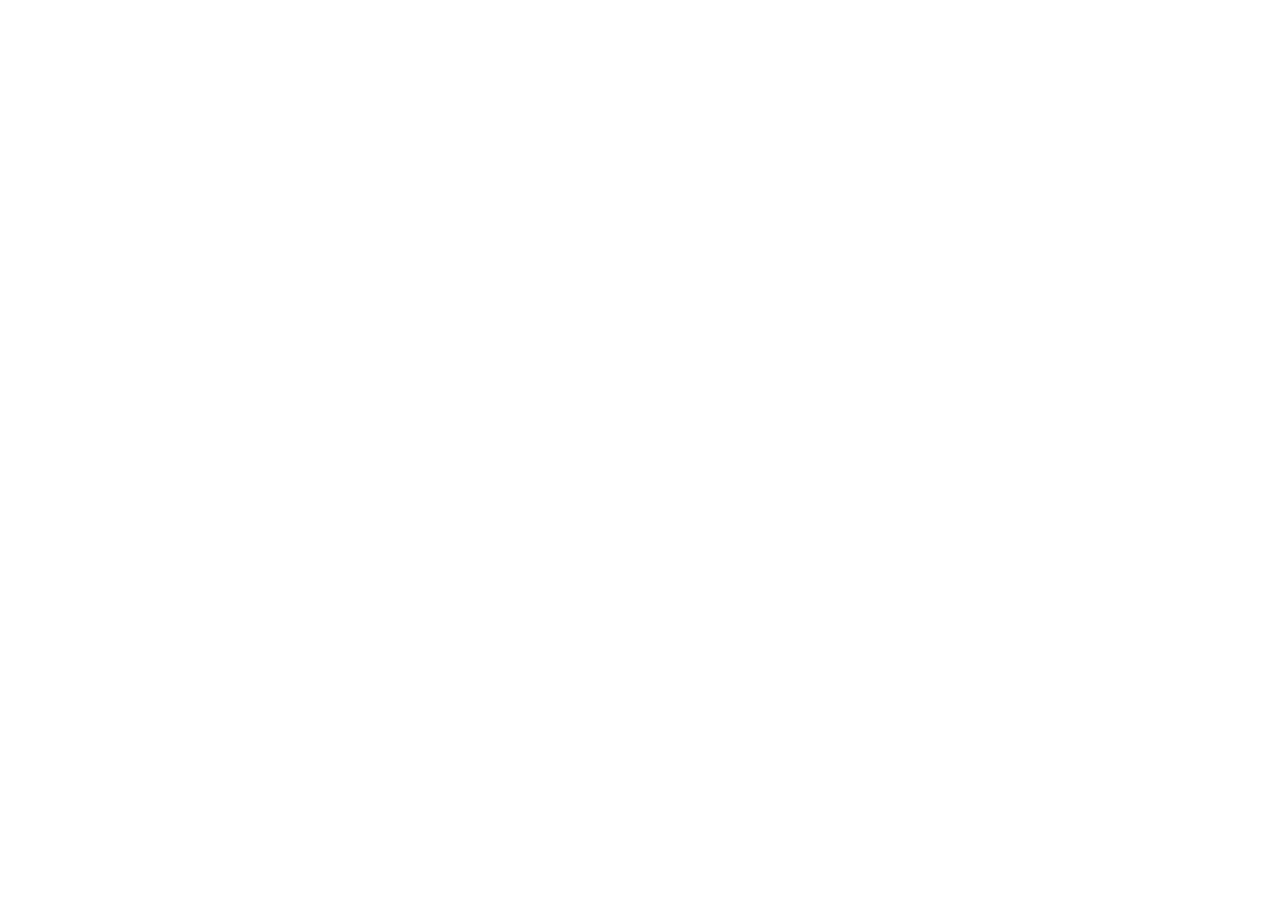
==== api/server/admin/index.html @ 380d9cc6 "feat(brand): DB AI → BKL Prism 리브랜딩 서비스명이 BKL Prism 으로 확정됐다. 로그인·사이드바·헤더·랜딩·푸터·탭 제목· 어드민에 흩어져 있던 "DB" ====
<!doctype html>
<html lang="ko">
<head>
  <meta charset="utf-8" />
  <title>BKL Prism — 어드민</title>
  <meta name="viewport" content="width=1280" />
  <link rel="stylesheet" href="/admin/css/admin.css" />
</head>
<body>
<!-- ── 토큰 인증 게이트 ── -->
<div class="auth-overlay" id="auth-overlay" style="display:none;">
  <div class="auth-card">
    <div class="auth-title">BKL Prism 어드민</div>
    <div class="auth-sub">관리자 토큰을 입력하세요</div>
    <input type="password" id="auth-token-input" class="auth-input" placeholder="BKL_ADMIN_TOKEN" autocomplete="off" />
    <div class="auth-error" id="auth-error"></div>
    <button class="auth-btn" id="auth-submit">확인</button>
  </div>
</div>

<div class="app" id="app" style="display:none;">

  <!-- ── 상단 헤더 ── -->
  <header class="topbar">
    <div class="topbar-brand">BKL Prism <em>어드민</em></div>
    <nav class="topbar-tabs">
      <button class="tab-btn active" data-tab="analytics">통계</button>
      <button class="tab-btn" data-tab="history">질의 이력</button>
      <button class="tab-btn" data-tab="users">사용자</button>
      <button class="tab-btn" data-tab="deleted">삭제된 채팅</button>
      <button class="tab-btn" data-tab="shares">공유 링크</button>
      <button class="tab-btn" data-tab="data">데이터 관리</button>
      <button class="tab-btn" data-tab="sync">일배치 동기화</button>
      <button class="tab-btn" data-tab="notices">공지</button>
      <button class="tab-btn" data-tab="surveys">피드백·설문</button>
      <button class="tab-btn" data-tab="settings">설정</button>
    </nav>
    <div class="topbar-right">
      <span class="updated-text" id="updated-text"></span>
      <button class="btn-refresh" id="btn-refresh">↻ 새로고침</button>
      <button class="btn-refresh" id="btn-logout" title="토큰 재입력">로그아웃</button>
    </div>
  </header>

  <!-- ── 메인 콘텐츠 ── -->
  <main class="main">

    <!-- ════ 통계 탭 ════ -->
    <div class="tab-panel active" id="panel-analytics">
      <div class="page-header">
        <div>
          <div class="page-title">사용 통계</div>
          <div class="page-sub" id="analytics-sub">마지막 업데이트: —</div>
        </div>
        <div class="page-header-actions">
          <!-- 기간 필터 (통계 탭 전용 — js/core.js createRangeFilter 가 렌더링) -->
          <div id="range-analytics"></div>
          <button class="btn-export" id="btn-export-analytics">
            <svg viewBox="0 0 16 16" fill="none" stroke="currentColor" stroke-width="1.8"><path d="M8 2v8M5 7l3 3 3-3M2 12v1a1 1 0 001 1h10a1 1 0 001-1v-1"/></svg>
            엑셀 내보내기
          </button>
        </div>
      </div>

      <!-- AI 통계 요약 (항목 6) -->
      <div class="ai-summary-panel" id="ai-summary-panel">
        <div class="ai-summary-header">
          <span class="ai-summary-title">✨ AI 통계 요약</span>
          <button class="btn-refresh" id="btn-ai-summary">생성</button>
        </div>
        <div class="ai-summary-body" id="ai-summary-body">「생성」을 누르면 선택한 기간의 사용 통계를 AI가 요약합니다.</div>
      </div>

      <div class="cards-row" id="summary-cards">
        <div class="card"><div class="card-label">DAU</div><div class="card-value">—</div><div class="card-sub">오늘 활성 사용자</div></div>
        <div class="card"><div class="card-label">WAU</div><div class="card-value">—</div><div class="card-sub">7일 활성 사용자</div></div>
        <div class="card"><div class="card-label">MAU</div><div class="card-value">—</div><div class="card-sub">30일 활성 사용자</div></div>
        <div class="card"><div class="card-label">기간 질의</div><div class="card-value">—</div><div class="card-sub" id="range-q-sub">—</div></div>
        <div class="card"><div class="card-label">기간 강화</div><div class="card-value">—</div><div class="card-sub" id="range-e-sub">쿼리 강화 실행</div></div>
        <div class="card"><div class="card-label">전체 사용자</div><div class="card-value">—</div><div class="card-sub" id="convo-sub">—</div></div>
      </div>
      <div class="charts-row cols-2">
        <div class="chart-panel"><div class="chart-title">일별 질의 수 / 활성 사용자</div><div class="chart-canvas-wrap"><canvas id="daily-chart"></canvas></div></div>
        <div class="chart-panel"><div class="chart-title">시간대별 분포 (KST)</div><div class="chart-canvas-wrap"><canvas id="hourly-chart"></canvas></div></div>
      </div>
      <div class="charts-row cols-3">
        <div class="chart-panel"><div class="chart-title">모델별 질의 수</div><div class="chart-canvas-wrap"><canvas id="model-chart"></canvas></div></div>
        <div class="chart-panel"><div class="chart-title">질문 유형 분포</div><div class="chart-canvas-wrap"><canvas id="category-chart"></canvas></div></div>
        <div class="chart-panel"><div class="chart-title">그룹별 사용량</div><div class="chart-canvas-wrap"><canvas id="group-chart"></canvas></div></div>
      </div>
      <div class="charts-row cols-2">
        <div class="table-panel" style="margin-bottom:0;">
          <div class="table-header"><span class="table-title">Top 문서</span><span class="table-sub">인용 질의 수 기준</span></div>
          <div class="table-scroll" style="max-height:320px;">
            <table>
              <thead><tr><th>#</th><th>문서</th><th>질의</th><th>인용</th></tr></thead>
              <tbody id="topdocs-tbody"><tr class="empty-row"><td colspan="4">로딩 중...</td></tr></tbody>
            </table>
          </div>
        </div>
        <div class="table-panel" style="margin-bottom:0;">
          <div class="table-header"><span class="table-title">Top 케이스</span><span class="table-sub">인용 질의 수 기준</span></div>
          <div class="table-scroll" style="max-height:320px;">
            <table>
              <thead><tr><th>#</th><th>케이스</th><th>질의</th><th>문서 수</th></tr></thead>
              <tbody id="topcases-tbody"><tr class="empty-row"><td colspan="4">로딩 중...</td></tr></tbody>
            </table>
          </div>
        </div>
      </div>
      <div class="table-panel" style="margin-top:14px;">
        <div class="table-header"><span class="table-title">상위 사용자</span><span class="table-sub">클릭하면 모델별 분해</span></div>
        <div class="table-scroll" style="max-height:380px;">
          <table>
            <thead><tr><th>사용자</th><th>그룹</th><th>부서</th><th>질의</th><th>강화</th><th>활동일</th><th>모델별 분해</th></tr></thead>
            <tbody id="topusers-tbody"><tr class="empty-row"><td colspan="7">로딩 중...</td></tr></tbody>
          </table>
        </div>
      </div>
      <div class="table-panel">
        <div class="table-header">
          <span class="table-title">최근 질의</span>
          <span class="table-sub">최근 50건 (강화 턴 별도 표기)</span>
        </div>
        <div class="table-scroll">
          <table>
            <thead><tr><th>시간 (KST)</th><th>사용자</th><th>그룹</th><th>구분</th><th>질의 내용</th></tr></thead>
            <tbody id="recent-tbody"><tr class="empty-row"><td colspan="5">로딩 중...</td></tr></tbody>
          </table>
        </div>
      </div>
    </div>

    <!-- ════ 질의 이력 탭 (Harvey History 유사 — 전체 사용자 통합 조회) ════ -->
    <div class="tab-panel" id="panel-history">
      <div class="page-header">
        <div>
          <div class="page-title">질의 이력</div>
          <div class="page-sub" id="history-sub">전체 사용자의 질의를 통합 조회합니다 (삭제된 채팅은 120자 미리보기로 표시)</div>
        </div>
        <div class="page-header-actions">
          <button class="btn-export" id="btn-export-history">
            <svg viewBox="0 0 16 16" fill="none" stroke="currentColor" stroke-width="1.8"><path d="M8 2v8M5 7l3 3 3-3M2 12v1a1 1 0 001 1h10a1 1 0 001-1v-1"/></svg>
            엑셀 내보내기
          </button>
        </div>
      </div>

      <div class="users-toolbar" style="flex-wrap:wrap;">
        <!-- 기간 필터 (질의 이력 탭 전용) -->
        <div id="range-history"></div>
        <label class="toolbar-label">사용자</label>
        <select id="history-user-filter" class="toolbar-select" style="max-width:220px;"><option value="">전체</option></select>
        <label class="toolbar-label">유형</label>
        <select id="history-kind-filter" class="toolbar-select" style="width:110px;">
          <option value="">전체</option>
          <option value="query">질의</option>
          <option value="query_enhance">강화</option>
        </select>
        <label class="toolbar-label">모델</label>
        <select id="history-model-filter" class="toolbar-select" style="max-width:180px;"><option value="">전체</option></select>
        <div class="search-wrap">
          <svg viewBox="0 0 16 16" fill="none" stroke="currentColor" stroke-width="1.8"><circle cx="6.5" cy="6.5" r="4"/><path d="M10 10l3 3"/></svg>
          <input type="text" class="search-input" id="history-search" placeholder="질의 내용 검색" style="width:200px;" />
        </div>
        <button class="btn-refresh" id="btn-history-reset" style="margin-left:auto;">초기화</button>
      </div>

      <div class="table-panel">
        <div class="table-header">
          <span class="table-title">질의 목록</span>
          <span class="table-sub" id="history-count"></span>
        </div>
        <div class="table-scroll" style="max-height:560px;">
          <table>
            <thead><tr><th style="white-space:nowrap;">시각 (KST)</th><th>사용자</th><th>그룹</th><th>부서</th><th>유형</th><th>모델</th><th>질의 내용</th></tr></thead>
            <tbody id="history-tbody"><tr class="empty-row"><td colspan="7">로딩 중...</td></tr></tbody>
          </table>
        </div>
        <div class="history-pager">
          <button class="btn-refresh" id="history-prev" disabled>← 이전</button>
          <span id="history-page-info">—</span>
          <button class="btn-refresh" id="history-next" disabled>다음 →</button>
        </div>
      </div>
    </div>

    <!-- ════ 사용자 탭 ════ -->
    <div class="tab-panel" id="panel-users">
      <div class="users-toolbar">
        <label class="toolbar-label">그룹</label>
        <select id="group-filter" class="toolbar-select"><option value="all">전체</option></select>
        <button class="btn-refresh" id="btn-group-insights">그룹 인사이트</button>
        <!-- 기간 필터 (사용자 탭 전용) -->
        <div id="range-users"></div>
        <div id="user-search-wrap" class="search-wrap" style="margin-left:auto;">
          <svg viewBox="0 0 16 16" fill="none" stroke="currentColor" stroke-width="1.8"><circle cx="6.5" cy="6.5" r="4"/><path d="M10 10l3 3"/></svg>
          <input type="text" class="search-input" id="user-search" placeholder="이름 / 이메일 검색" style="width:220px;" />
        </div>
      </div>
      <div class="group-insights-panel" id="group-insights-panel" style="display:none;">
        <div class="table-header"><span class="table-title">그룹 인사이트</span><span class="table-sub" id="group-insights-sub"></span>
          <button class="btn-refresh" style="margin-left:auto;" id="btn-close-insights">닫기</button>
        </div>
        <div class="group-insights-body">
          <div class="chart-panel"><div class="chart-title">시간대 패턴</div><div class="chart-canvas-wrap" style="height:180px;"><canvas id="gi-hourly-chart"></canvas></div></div>
          <div class="chart-panel"><div class="chart-title">질문 유형</div><div class="chart-canvas-wrap" style="height:180px;"><canvas id="gi-category-chart"></canvas></div></div>
          <div class="chart-panel">
            <div class="chart-title">주요 키워드</div>
            <div id="gi-keywords" class="gi-keywords"></div>
          </div>
        </div>
      </div>
      <div class="users-layout">
        <div class="users-list-panel">
          <div class="users-list-header" style="flex-wrap:nowrap; overflow:hidden;">
            <span class="table-title" style="white-space:nowrap; flex-shrink:0;">사용자 목록</span>
            <span class="table-sub" id="users-count" style="white-space:nowrap; flex-shrink:0;"></span>
            <button class="btn-export" id="btn-export-users" style="margin-left:auto; flex-shrink:0;">
              <svg viewBox="0 0 16 16" fill="none" stroke="currentColor" stroke-width="1.8"><path d="M8 2v8M5 7l3 3 3-3M2 12v1a1 1 0 001 1h10a1 1 0 001-1v-1"/></svg>
              엑셀
            </button>
          </div>
          <div class="users-list-scroll">
            <table id="users-table">
              <thead>
                <tr>
                  <th class="sortable" data-col="name" data-dir="asc">사용자 <span class="sort-icon">↕</span></th>
                  <th class="sortable" data-col="active_days" data-dir="desc">활동일 <span class="sort-icon">↓</span></th>
                  <th class="sortable" data-col="queries" data-dir="desc">질의 <span class="sort-icon">↕</span></th>
                </tr>
              </thead>
              <tbody id="users-tbody"><tr class="empty-row"><td colspan="3">로딩 중...</td></tr></tbody>
            </table>
          </div>
        </div>
        <div class="session-panel" id="session-panel">
          <div id="session-empty" class="session-empty">
            <svg viewBox="0 0 24 24" fill="none" stroke="currentColor" stroke-width="1.5">
              <path d="M8 10h8M8 14h4M4 4h16a2 2 0 012 2v10a2 2 0 01-2 2H6l-4 4V6a2 2 0 012-2z"/>
            </svg>
            <span>사용자를 클릭하면 대화 내역을 확인할 수 있습니다</span>
          </div>
          <div id="session-content" style="display:none;">
            <div class="session-panel-header">
              <div class="session-user-info">
                <div class="session-user-name" id="session-user-name">—</div>
                <div class="session-user-meta" id="session-user-meta">—</div>
                <div class="session-user-models" id="session-user-models"></div>
              </div>
              <button class="btn-export" id="btn-export-sessions">
                <svg viewBox="0 0 16 16" fill="none" stroke="currentColor" stroke-width="1.8"><path d="M8 2v8M5 7l3 3 3-3M2 12v1a1 1 0 001 1h10a1 1 0 001-1v-1"/></svg>
                엑셀
              </button>
            </div>
            <div class="session-list-scroll" id="session-list"></div>
          </div>
        </div>
      </div>
    </div>

    <!-- ════ 삭제된 채팅 탭 ════ -->
    <div class="tab-panel" id="panel-deleted">
      <div class="page-header">
        <div>
          <div class="page-title">삭제된 채팅 관리</div>
          <div class="page-sub" id="deleted-sub">사용자가 삭제한 채팅 (보존기간 경과 시 자동 최종 삭제)</div>
        </div>
      </div>
      <div class="table-panel">
        <div class="table-scroll">
          <table>
            <thead><tr><th>삭제 일시</th><th>사용자</th><th>제목</th><th>메시지</th><th>자동 삭제 예정</th><th>작업</th></tr></thead>
            <tbody id="deleted-tbody"><tr class="empty-row"><td colspan="6">로딩 중...</td></tr></tbody>
          </table>
        </div>
      </div>
    </div>

    <!-- ════ 공유 링크 탭 ════ -->
    <div class="tab-panel" id="panel-shares">
      <div class="page-header">
        <div>
          <div class="page-title">공유 링크 관리</div>
          <div class="page-sub">전체 공유 링크 (만료·조회수·접속 로그)</div>
        </div>
      </div>
      <div class="table-panel">
        <div class="table-scroll">
          <table>
            <thead><tr><th>생성</th><th>공유자</th><th>제목</th><th>상태</th><th>만료</th><th>조회수</th><th>작업</th></tr></thead>
            <tbody id="shares-tbody"><tr class="empty-row"><td colspan="7">로딩 중...</td></tr></tbody>
          </table>
        </div>
      </div>
      <div class="table-panel" id="share-views-panel" style="display:none;">
        <div class="table-header"><span class="table-title">접속 로그</span><span class="table-sub" id="share-views-sub"></span></div>
        <div class="table-scroll" style="max-height:300px;">
          <table>
            <thead><tr><th>시간 (KST)</th><th>조회자</th><th>IP</th><th>User-Agent</th></tr></thead>
            <tbody id="share-views-tbody"></tbody>
          </table>
        </div>
      </div>
    </div>

    <!-- ════ 데이터 관리 탭 ════ -->
    <div class="tab-panel" id="panel-data">
      <div class="page-header">
        <div>
          <div class="page-title">데이터 관리 — 매터/문서 삭제</div>
          <div class="page-sub">검색 결과에서 삭제 대상을 선택하면 영향 범위를 확인한 뒤 모든 저장소(Qdrant · OpenSearch · PostgreSQL)에서 일괄 삭제합니다. <b>삭제는 되돌릴 수 없습니다.</b></div>
        </div>
      </div>
      <div class="form-panel" style="margin-bottom:14px;">
        <div class="form-row" style="align-items:center;">
          <label>대상 유형</label>
          <select id="dd-search-type" class="toolbar-select" style="width:120px;">
            <option value="matter">매터</option>
            <option value="doc">문서</option>
          </select>
          <input type="text" id="dd-search-input" placeholder="matter_uid / 사건명 / 의뢰인 / doc_id / 파일명" style="flex:1;" />
          <button class="btn-export" id="dd-search-btn">검색</button>
        </div>
      </div>
      <div class="table-panel">
        <div class="table-header"><span class="table-title">검색 결과</span><span class="table-sub" id="dd-results-sub"></span></div>
        <div class="table-scroll" style="max-height:360px;">
          <table>
            <thead id="dd-results-thead"><tr><th>matter_uid</th><th>사건명</th><th>의뢰인</th><th>문서 수</th><th>기간</th><th>작업</th></tr></thead>
            <tbody id="dd-results-tbody"><tr class="empty-row"><td colspan="6">검색어를 입력하세요</td></tr></tbody>
          </table>
        </div>
      </div>
      <div class="table-panel" id="dd-files-panel" style="display:none;">
        <div class="table-header">
          <span class="table-title">매터 파일 목록</span>
          <span class="table-sub" id="dd-files-sub"></span>
          <button class="btn-refresh" style="margin-left:auto;" id="dd-files-close">닫기</button>
        </div>
        <div class="table-scroll" style="max-height:400px;">
          <table>
            <thead><tr><th>doc_id</th><th>파일명</th><th>유형</th><th>청크</th><th>작업</th></tr></thead>
            <tbody id="dd-files-tbody"></tbody>
          </table>
        </div>
      </div>
      <div class="table-panel">
        <div class="table-header">
          <span class="table-title">삭제 이력 (감사 로그)</span>
          <button class="btn-refresh" style="margin-left:auto;" id="dd-audit-refresh">↻</button>
        </div>
        <div class="table-scroll" style="max-height:320px;">
          <table>
            <thead><tr><th>실행 시각 (KST)</th><th>작업</th><th>대상</th><th>이름</th><th>삭제 건수</th><th>사유</th><th>요청자</th><th>상태</th></tr></thead>
            <tbody id="dd-audit-tbody"><tr class="empty-row"><td colspan="8">로딩 중...</td></tr></tbody>
          </table>
        </div>
      </div>
    </div>

    <!-- ════ 일배치 동기화 탭 ════ -->
    <div class="tab-panel" id="panel-sync">
      <div class="page-header">
        <div>
          <div class="page-title">일배치 동기화</div>
          <div class="page-sub">BIMS/iManage 변경사항(신규 종결사건 · 메타데이터 · 파일)을 검색 인덱스(Qdrant · OpenSearch · PostgreSQL)에 반영합니다</div>
        </div>
      </div>

      <div class="form-panel">
        <div class="form-row"><label>기준일</label><input type="date" id="sync-date" style="max-width:180px;" /></div>
        <div class="form-row"><label>처리 유형</label>
          <span style="display:flex; gap:16px; align-items:center;">
            <label style="display:flex; gap:5px; align-items:center; font-weight:400;"><input type="checkbox" id="sync-type-new" checked /> 신규 종결사건</label>
            <label style="display:flex; gap:5px; align-items:center; font-weight:400;"><input type="checkbox" id="sync-type-meta" checked /> 메타데이터 변경</label>
            <label style="display:flex; gap:5px; align-items:center; font-weight:400;"><input type="checkbox" id="sync-type-files" checked /> 파일 변경</label>
          </span>
        </div>
        <div class="form-actions">
          <button class="btn-refresh" id="btn-sync-preview">변경사항 미리보기</button>
          <button class="btn-export" id="btn-sync-run">동기화 실행</button>
        </div>
        <div id="sync-msg" style="font-size:13px; color:#6b7280; margin-top:8px;"></div>
      </div>

      <div class="table-panel" id="sync-preview-panel" style="display:none;">
        <div class="table-header">
          <span class="table-title">변경사항 미리보기</span>
          <span class="table-sub" id="sync-preview-sub"></span>
          <button class="btn-refresh" style="margin-left:auto;" id="sync-preview-close">닫기</button>
        </div>
        <div class="table-scroll" style="max-height:360px;">
          <table>
            <thead><tr><th>유형</th><th>매터</th><th>내용</th></tr></thead>
            <tbody id="sync-preview-tbody"></tbody>
          </table>
        </div>
      </div>

      <div class="table-panel" id="sync-progress-panel" style="display:none;">
        <div class="table-header">
          <span class="table-title">동기화 진행</span>
          <span class="table-sub" id="sync-progress-sub"></span>
        </div>
        <div style="padding:14px 16px;">
          <table style="width:100%;">
            <thead><tr><th style="text-align:left;">Phase</th><th>진행</th><th>실패</th><th>현재</th></tr></thead>
            <tbody id="sync-progress-tbody"></tbody>
          </table>
          <div id="sync-progress-errors" style="margin-top:10px; font-size:12px; color:#b91c1c;"></div>
        </div>
      </div>

      <div class="table-panel">
        <div class="table-header">
          <span class="table-title">최근 실행 이력</span>
          <button class="btn-refresh" style="margin-left:auto;" id="sync-history-refresh">↻</button>
        </div>
        <div class="table-scroll" style="max-height:420px;">
          <table>
            <thead><tr><th>일시 (KST)</th><th>기준일</th><th>상태</th><th>신규</th><th>메타</th><th>파일</th><th>성공</th><th>오류</th><th>소요</th><th>검증</th></tr></thead>
            <tbody id="sync-history-tbody"><tr class="empty-row"><td colspan="10">로딩 중...</td></tr></tbody>
          </table>
        </div>
        <div style="padding:6px 16px 10px; font-size:12px; color:#6b7280;">행을 클릭하면 항목별 처리 로그와 스토리지 검증 결과를 볼 수 있습니다</div>
      </div>

      <div class="table-panel" id="sync-detail-panel" style="display:none;">
        <div class="table-header">
          <span class="table-title">실행 상세</span>
          <span class="table-sub" id="sync-detail-sub"></span>
          <button class="btn-export" style="margin-left:auto;" id="btn-sync-verify">검증 실행</button>
          <button class="btn-refresh" id="sync-detail-close">닫기</button>
        </div>
        <div id="sync-verify-report" style="padding:10px 16px 0; font-size:13px; color:#374151;"></div>
        <div class="table-scroll" style="max-height:420px;">
          <table>
            <thead><tr><th>#</th><th>유형</th><th>매터</th><th>문서</th><th>상태</th><th>내용</th></tr></thead>
            <tbody id="sync-detail-tbody"></tbody>
          </table>
        </div>
      </div>
    </div>

    <!-- ════ 공지 탭 ════ -->
    <div class="tab-panel" id="panel-notices">
      <div class="page-header">
        <div>
          <div class="page-title">공지 / AI 정책 팝업</div>
          <div class="page-sub">사용자 접속 시 팝업으로 노출됩니다 (마크다운 지원)</div>
        </div>
        <button class="btn-export" id="btn-new-notice">+ 새 공지</button>
      </div>
      <div class="form-panel" id="notice-form" style="display:none;">
        <div class="form-row"><label>제목</label><input type="text" id="notice-title" /></div>
        <div class="form-row"><label>유형</label>
          <select id="notice-type"><option value="popup">팝업 공지</option><option value="banner">상단 배너</option></select>
        </div>
        <div class="form-row"><label>내용</label><textarea id="notice-message" rows="6" placeholder="마크다운 지원"></textarea></div>
        <div class="form-row"><label>노출 시작</label><input type="datetime-local" id="notice-from" /></div>
        <div class="form-row"><label>노출 종료</label><input type="datetime-local" id="notice-to" /></div>
        <div class="form-row"><label>매번 노출</label><input type="checkbox" id="notice-persistable" /><span class="form-hint">체크 시 확인해도 접속마다 다시 노출</span></div>
        <div class="form-actions">
          <button class="btn-refresh" id="btn-notice-cancel">취소</button>
          <button class="btn-export" id="btn-notice-save">저장</button>
        </div>
      </div>
      <div class="table-panel">
        <div class="table-scroll">
          <table>
            <thead><tr><th>유형</th><th>제목</th><th>내용</th><th>노출 기간</th><th>매번</th><th>작업</th></tr></thead>
            <tbody id="notices-tbody"><tr class="empty-row"><td colspan="6">로딩 중...</td></tr></tbody>
          </table>
        </div>
      </div>
    </div>

    <!-- ════ 피드백·설문 탭 ════ -->
    <div class="tab-panel" id="panel-surveys">
      <div class="page-header">
        <div>
          <div class="page-title">피드백 · 설문</div>
          <div class="page-sub">메시지 피드백(👍/👎) 집계와 설문 관리</div>
        </div>
        <div class="page-header-actions">
          <!-- 기간 필터 (피드백·설문 탭 전용) -->
          <div id="range-surveys"></div>
          <button class="btn-export" id="btn-new-survey">+ 새 설문</button>
        </div>
      </div>
      <div class="charts-row cols-2">
        <div class="chart-panel"><div class="chart-title">모델별 피드백</div><div class="chart-canvas-wrap" style="height:200px;"><canvas id="feedback-chart"></canvas></div></div>
        <div class="table-panel" style="margin-bottom:0;">
          <div class="table-header"><span class="table-title">피드백 코멘트</span></div>
          <div class="table-scroll" style="max-height:240px;">
            <table>
              <thead><tr><th>시간</th><th>사용자</th><th>평가</th><th>코멘트</th></tr></thead>
              <tbody id="feedback-tbody"><tr class="empty-row"><td colspan="4">로딩 중...</td></tr></tbody>
            </table>
          </div>
        </div>
      </div>
      <div class="form-panel" id="survey-form" style="display:none;">
        <div class="form-row"><label>제목</label><input type="text" id="survey-title" /></div>
        <div class="form-row"><label>설명</label><input type="text" id="survey-description" /></div>
        <div class="form-row"><label>노출 시작</label><input type="datetime-local" id="survey-from" /></div>
        <div class="form-row"><label>노출 종료</label><input type="datetime-local" id="survey-to" /></div>
        <div class="form-row" style="align-items:flex-start;"><label>문항</label>
          <div style="flex:1;">
            <div id="survey-questions"></div>
            <button class="btn-refresh" id="btn-add-question" style="margin-top:6px;">+ 문항 추가</button>
          </div>
        </div>
        <div class="form-actions">
          <button class="btn-refresh" id="btn-survey-cancel">취소</button>
          <button class="btn-export" id="btn-survey-save">저장</button>
        </div>
      </div>
      <div class="table-panel" style="margin-top:14px;">
        <div class="table-header"><span class="table-title">설문 목록</span></div>
        <div class="table-scroll">
          <table>
            <thead><tr><th>제목</th><th>노출 기간</th><th>상태</th><th>응답 수</th><th>작업</th></tr></thead>
            <tbody id="surveys-tbody"><tr class="empty-row"><td colspan="5">로딩 중...</td></tr></tbody>
          </table>
        </div>
      </div>
      <div class="table-panel" id="survey-results-panel" style="display:none;">
        <div class="table-header"><span class="table-title">설문 결과</span><span class="table-sub" id="survey-results-sub"></span></div>
        <div id="survey-results-body" style="padding:16px 18px;"></div>
      </div>
    </div>

    <!-- ════ 설정 탭 ════ -->
    <div class="tab-panel" id="panel-settings">
      <div class="page-header">
        <div>
          <div class="page-title">설정 — 모델 관리</div>
          <div class="page-sub">사용 가능 모델 목록과 기본 모델을 지정합니다. 비워두면 librechat.yaml 값이 사용됩니다.</div>
        </div>
      </div>
      <div class="form-panel">
        <div class="form-row"><label>엔드포인트</label><input type="text" id="settings-endpoint" value="BKL DB AI" /></div>
        <div class="form-row" style="align-items:flex-start;"><label>모델 목록</label>
          <div style="flex:1;">
            <div id="settings-models"></div>
            <button class="btn-refresh" id="btn-add-model" style="margin-top:6px;">+ 모델 추가</button>
          </div>
        </div>
        <div class="form-row"><label>기본 모델</label><select id="settings-default-model"></select></div>
        <div class="form-actions">
          <button class="btn-refresh" id="btn-settings-reset">yaml 값으로 초기화</button>
          <button class="btn-export" id="btn-settings-save">저장</button>
        </div>
        <div class="form-hint" id="settings-status" style="margin-top:8px;"></div>
      </div>
    </div>

  </main>
</div>

<!-- ── 데이터 삭제 확인 다이얼로그 ── -->
<div class="auth-overlay" id="dd-overlay" style="display:none;">
  <div class="auth-card" style="width:520px; max-width:92vw; text-align:left;">
    <div class="auth-title" style="color:#dc2626;">⚠️ <span id="dd-dialog-title">삭제 확인</span></div>
    <div id="dd-dialog-meta" style="margin:10px 0; font-size:13px; line-height:1.7;"></div>
    <div style="font-weight:600; font-size:13px; margin-bottom:6px;">영향 범위</div>
    <div class="table-scroll" style="max-height:200px; border:1px solid #e5e7eb; border-radius:8px;">
      <table style="width:100%;">
        <tbody id="dd-dialog-affected"></tbody>
      </table>
    </div>
    <div class="form-row" style="margin-top:12px;"><label style="width:90px;">삭제 사유</label><input type="text" id="dd-reason" style="flex:1;" placeholder="예: 고객 요청 - 기밀 유지" /></div>
    <div class="form-row"><label style="width:90px;">요청자</label><input type="text" id="dd-requested-by" style="flex:1;" placeholder="예: hong@bkl.co.kr" /></div>
    <div class="form-row"><label style="width:90px;">ID 재입력</label><input type="text" id="dd-confirm-id" style="flex:1;" autocomplete="off" /></div>
    <div class="form-hint" id="dd-confirm-hint" style="margin:4px 0 10px;">삭제하려면 위 칸에 대상 ID를 똑같이 입력하세요. 이 작업은 되돌릴 수 없습니다.</div>
    <div class="auth-error" id="dd-dialog-error"></div>
    <div style="display:flex; gap:8px; justify-content:flex-end; margin-top:12px;">
      <button class="btn-refresh" id="dd-cancel-btn">취소</button>
      <button class="btn-refresh btn-danger" id="dd-execute-btn" disabled>삭제 실행</button>
    </div>
  </div>
</div>

<script src="https://cdn.jsdelivr.net/npm/xlsx@0.18.5/dist/xlsx.full.min.js"></script>
<script src="https://cdn.jsdelivr.net/npm/chart.js@4.4.4/dist/chart.umd.min.js"></script>
<script src="/admin/js/core.js"></script>
<script src="/admin/js/analytics.js"></script>
<script src="/admin/js/history.js"></script>
<script src="/admin/js/users.js"></script>
<script src="/admin/js/deleted.js"></script>
<script src="/admin/js/shares.js"></script>
<script src="/admin/js/data-management.js"></script>
<script src="/admin/js/sync.js"></script>
<script src="/admin/js/notices.js"></script>
<script src="/admin/js/surveys.js"></script>
<script src="/admin/js/settings.js"></script>
<script>window.BklAdmin.boot();</script>
</body>
</html>
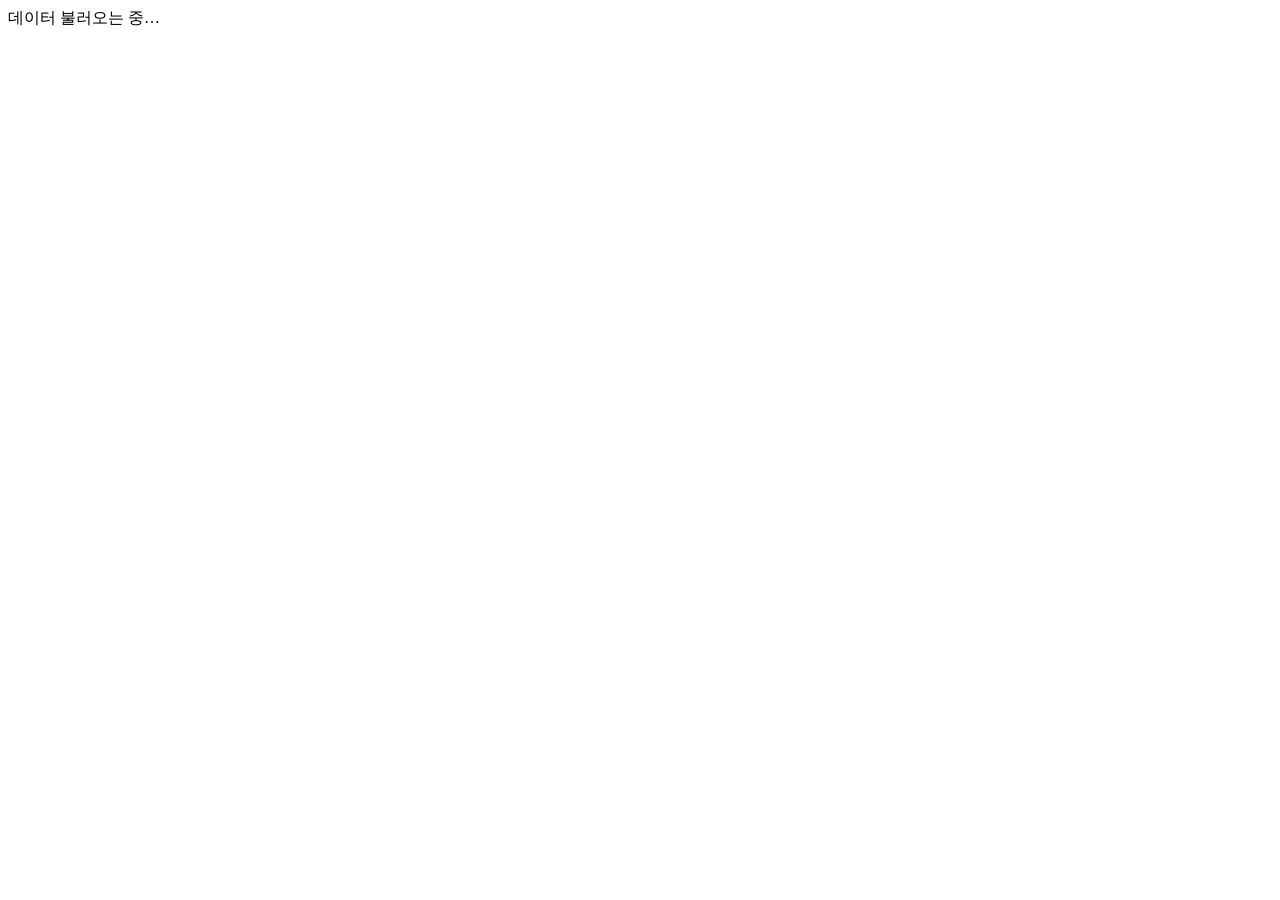
==== commit 7169a986: "feat(admin): 전역 로딩 오버레이 — 데이터 요청 중 회색 배경 + 스피너 탭에 상관없이 getJSON/sendJSON 이 진행 중이면 화면을 흐리게 덮고 스피너를 띄운다" ====
--- a/api/server/admin/index.html
+++ b/api/server/admin/index.html
@@ -25,6 +25,7 @@
     <div class="topbar-brand">BKL Prism <em>어드민</em></div>
     <nav class="topbar-tabs">
       <button class="tab-btn active" data-tab="analytics">통계</button>
+      <button class="tab-btn" data-tab="llm">모델·과금</button>
       <button class="tab-btn" data-tab="history">질의 이력</button>
       <button class="tab-btn" data-tab="users">사용자</button>
       <button class="tab-btn" data-tab="deleted">삭제된 채팅</button>
@@ -126,6 +127,131 @@
           <table>
             <thead><tr><th>시간 (KST)</th><th>사용자</th><th>그룹</th><th>구분</th><th>질의 내용</th></tr></thead>
             <tbody id="recent-tbody"><tr class="empty-row"><td colspan="5">로딩 중...</td></tr></tbody>
+          </table>
+        </div>
+      </div>
+    </div>
+
+
+    <!-- ════ 모델·과금 탭 (llm_usage 토큰 적재 집계 + llm_prices 단가) ════ -->
+    <div class="tab-panel" id="panel-llm">
+      <div class="page-header">
+        <div>
+          <div class="page-title">모델·과금</div>
+          <div class="page-sub" id="llm-sub">LLM 호출 토큰·추정 비용 (KST 일 기준)</div>
+        </div>
+        <div class="page-header-actions">
+          <select id="llm-channel" class="select-inline" title="채널">
+            <option value="">전체 채널</option>
+            <option value="answer">answer · 답변 생성</option>
+            <option value="retrieval">retrieval · 검색/쿼리 분석</option>
+            <option value="indexing">indexing · 색인 메타 추출</option>
+            <option value="summarizer">summarizer · 문서/사건 요약</option>
+            <option value="system_task">system_task · 제목 등</option>
+          </select>
+          <select id="llm-model" class="select-inline" title="모델"><option value="">전체 모델</option></select>
+          <div id="range-llm"></div>
+          <button class="btn-export" id="btn-export-llm">
+            <svg viewBox="0 0 16 16" fill="none" stroke="currentColor" stroke-width="1.8"><path d="M8 2v8M5 7l3 3 3-3M2 12v1a1 1 0 001 1h10a1 1 0 001-1v-1"/></svg>
+            엑셀 내보내기
+          </button>
+        </div>
+      </div>
+
+      <div class="notice-bar" id="llm-unpriced-notice" style="display:none;"></div>
+
+      <div class="cards-row" id="llm-cards">
+        <div class="card"><div class="card-label">추정 비용</div><div class="card-value" id="llm-c-cost">—</div><div class="card-sub" id="llm-c-cost-sub">—</div></div>
+        <div class="card"><div class="card-label">호출 수</div><div class="card-value" id="llm-c-calls">—</div><div class="card-sub" id="llm-c-calls-sub">—</div></div>
+        <div class="card"><div class="card-label">입력 토큰</div><div class="card-value" id="llm-c-in">—</div><div class="card-sub" id="llm-c-in-sub">—</div></div>
+        <div class="card"><div class="card-label">출력 토큰</div><div class="card-value" id="llm-c-out">—</div><div class="card-sub" id="llm-c-out-sub">—</div></div>
+        <div class="card"><div class="card-label">실패율</div><div class="card-value" id="llm-c-err">—</div><div class="card-sub" id="llm-c-err-sub">—</div></div>
+        <div class="card"><div class="card-label">지연 (p95)</div><div class="card-value" id="llm-c-lat">—</div><div class="card-sub" id="llm-c-lat-sub">—</div></div>
+      </div>
+
+      <div class="charts-row cols-2">
+        <div class="chart-panel"><div class="chart-title">일별 추정 비용 (USD) · 모델별</div><div class="chart-canvas-wrap"><canvas id="llm-daily-cost-chart"></canvas></div></div>
+        <div class="chart-panel"><div class="chart-title">일별 토큰 · 입력/출력</div><div class="chart-canvas-wrap"><canvas id="llm-daily-tokens-chart"></canvas></div></div>
+      </div>
+      <div class="charts-row cols-2">
+        <div class="chart-panel"><div class="chart-title">채널별 비용 비중</div><div class="chart-canvas-wrap"><canvas id="llm-channel-chart"></canvas></div></div>
+        <div class="chart-panel"><div class="chart-title">용도별 호출 수</div><div class="chart-canvas-wrap"><canvas id="llm-purpose-chart"></canvas></div></div>
+      </div>
+
+      <div class="table-panel">
+        <div class="table-header"><span class="table-title">모델별</span><span class="table-sub">비용 내림차순 · 단가 없는 모델은 비용 0 으로 집계</span></div>
+        <div class="table-scroll" style="max-height:360px;">
+          <table>
+            <thead><tr><th>모델</th><th>제공자</th><th>호출</th><th>입력</th><th>캐시</th><th>출력</th><th>thinking</th><th>실패율</th><th>p95 지연</th><th>추정 비용</th><th>단가</th></tr></thead>
+            <tbody id="llm-models-tbody"><tr class="empty-row"><td colspan="11">로딩 중...</td></tr></tbody>
+          </table>
+        </div>
+      </div>
+
+      <div class="table-panel">
+        <div class="table-header"><span class="table-title">사용자별 상위</span><span class="table-sub">lc_user_id 귀속 · 귀속 없는 행(워커 색인·요약)은 "시스템"</span></div>
+        <div class="table-scroll" style="max-height:380px;">
+          <table>
+            <thead><tr><th>사용자</th><th>그룹</th><th>부서</th><th>질의</th><th>호출</th><th>입력</th><th>출력</th><th>추정 비용</th></tr></thead>
+            <tbody id="llm-users-tbody"><tr class="empty-row"><td colspan="8">로딩 중...</td></tr></tbody>
+          </table>
+        </div>
+      </div>
+
+      <div class="table-panel">
+        <div class="table-header">
+          <span class="table-title">사용 중인 모델</span>
+          <span class="table-sub">채널별 현재 설정 — 호출이 아직 없어도 표시 · 단가가 없으면 미리 입력 · 변경은 <a class="link-tab" data-goto="settings">설정 탭</a></span>
+        </div>
+        <div class="table-scroll">
+          <table>
+            <thead><tr><th>채널</th><th>모델</th><th>출처</th><th>엔드포인트</th><th>누적 호출</th><th>단가</th></tr></thead>
+            <tbody id="llm-active-tbody"><tr class="empty-row"><td colspan="6">로딩 중...</td></tr></tbody>
+          </table>
+        </div>
+      </div>
+
+      <div class="table-panel">
+        <div class="table-header">
+          <span class="table-title">모델 단가 (USD / 1M tokens)</span>
+          <span class="table-sub">적용 시작일 기준 최신 행이 쓰입니다 · 과거 사용분까지 과금하려면 시작일을 앞당기세요</span>
+        </div>
+        <div class="llm-price-form" id="llm-price-form">
+          <div class="form-row">
+            <label>모델</label>
+            <input type="text" id="llm-p-model" list="llm-model-list" placeholder="gemini-3.8-flash" />
+            <datalist id="llm-model-list"></datalist>
+            <label>적용 시작일</label>
+            <input type="date" id="llm-p-from" />
+          </div>
+          <div class="form-row">
+            <label>입력 $/1M</label><input type="number" id="llm-p-in" min="0" step="0.0001" placeholder="0.30" />
+            <label>출력 $/1M</label><input type="number" id="llm-p-out" min="0" step="0.0001" placeholder="2.50" />
+            <label>캐시 $/1M</label><input type="number" id="llm-p-cached" min="0" step="0.0001" placeholder="(비우면 입력 단가)" />
+          </div>
+          <div class="form-row">
+            <label>메모</label><input type="text" id="llm-p-note" placeholder="예: 2026-11 공식 단가" />
+            <button class="btn-refresh" id="llm-p-save">저장</button>
+            <span id="llm-p-msg" class="form-msg"></span>
+          </div>
+        </div>
+        <div class="table-scroll" style="max-height:320px;">
+          <table>
+            <thead><tr><th>모델</th><th>적용 시작일</th><th>입력</th><th>출력</th><th>캐시</th><th>메모</th><th>수정</th><th></th></tr></thead>
+            <tbody id="llm-prices-tbody"><tr class="empty-row"><td colspan="8">로딩 중...</td></tr></tbody>
+          </table>
+        </div>
+      </div>
+
+      <div class="table-panel">
+        <div class="table-header">
+          <span class="table-title">최근 호출</span>
+          <span class="table-sub"><label class="inline-check"><input type="checkbox" id="llm-recent-errors" /> 실패만</label> · 최근 50건</span>
+        </div>
+        <div class="table-scroll" style="max-height:380px;">
+          <table>
+            <thead><tr><th>시간 (KST)</th><th>채널</th><th>용도</th><th>모델</th><th>입력</th><th>출력</th><th>지연</th><th>상태</th><th>비용</th><th>프로세스</th></tr></thead>
+            <tbody id="llm-recent-tbody"><tr class="empty-row"><td colspan="10">로딩 중...</td></tr></tbody>
           </table>
         </div>
       </div>
@@ -191,6 +317,7 @@
         <label class="toolbar-label">그룹</label>
         <select id="group-filter" class="toolbar-select"><option value="all">전체</option></select>
         <button class="btn-refresh" id="btn-group-insights">그룹 인사이트</button>
+        <button class="btn-refresh" id="btn-sync-groups" title="BIMS 조직 API 에서 그룹 정보를 가져옵니다 (아직 로그인하지 않은 사용자용)">그룹 동기화</button>
         <!-- 기간 필터 (사용자 탭 전용) -->
         <div id="range-users"></div>
         <div id="user-search-wrap" class="search-wrap" style="margin-left:auto;">
@@ -248,11 +375,13 @@
                 <div class="session-user-meta" id="session-user-meta">—</div>
                 <div class="session-user-models" id="session-user-models"></div>
               </div>
+              <button class="btn-refresh" id="btn-sync-user-group" disabled>그룹 동기화</button>
               <button class="btn-export" id="btn-export-sessions">
                 <svg viewBox="0 0 16 16" fill="none" stroke="currentColor" stroke-width="1.8"><path d="M8 2v8M5 7l3 3 3-3M2 12v1a1 1 0 001 1h10a1 1 0 001-1v-1"/></svg>
                 엑셀
               </button>
             </div>
+            <div class="org-sync-result" id="org-sync-result" hidden></div>
             <div class="session-list-scroll" id="session-list"></div>
           </div>
         </div>
@@ -537,10 +666,33 @@
       <div class="page-header">
         <div>
           <div class="page-title">설정 — 모델 관리</div>
-          <div class="page-sub">사용 가능 모델 목록과 기본 모델을 지정합니다. 비워두면 librechat.yaml 값이 사용됩니다.</div>
-        </div>
-      </div>
-      <div class="form-panel">
+          <div class="page-sub">위: 채팅 화면 드롭다운에 보이는 모델(표시용). 아래: 백엔드가 실제로 호출하는 채널별 모델(재시작 없이 반영).</div>
+        </div>
+      </div>
+
+      <!-- 백엔드 채널 모델 (ai-api app_settings 런타임 오버라이드) -->
+      <div class="table-panel">
+        <div class="table-header">
+          <span class="table-title">백엔드 채널 모델</span>
+          <span class="table-sub" id="backend-models-sub">PG 오버라이드 → 환경변수 → 기본값 순으로 적용 · 저장 전 실제 엔드포인트로 연결 테스트</span>
+        </div>
+        <div class="notice-bar" style="margin:12px 16px 0;">
+          엔드포인트 URL·API 키는 환경변수 그대로입니다. 그 엔드포인트가 서빙하지 않는 모델명을 넣으면 해당 채널 호출이 전부 실패하므로, 연결 테스트가 통과해야 저장됩니다.
+        </div>
+        <div class="table-scroll">
+          <table>
+            <thead><tr><th>채널</th><th>현재 모델</th><th>출처</th><th>엔드포인트</th><th>변경</th><th></th></tr></thead>
+            <tbody id="backend-models-tbody"><tr class="empty-row"><td colspan="6">로딩 중...</td></tr></tbody>
+          </table>
+        </div>
+      </div>
+
+      <div class="table-panel">
+        <div class="table-header">
+          <span class="table-title">채팅 UI 모델 목록</span>
+          <span class="table-sub">LibreChat 드롭다운에 보이는 목록·기본 선택. 비워두면 librechat.yaml 값 사용 — 백엔드 호출 모델에는 영향 없음</span>
+        </div>
+      <div class="form-panel" style="box-shadow:none; border:none; margin:0;">
         <div class="form-row"><label>엔드포인트</label><input type="text" id="settings-endpoint" value="BKL DB AI" /></div>
         <div class="form-row" style="align-items:flex-start;"><label>모델 목록</label>
           <div style="flex:1;">
@@ -555,9 +707,19 @@
         </div>
         <div class="form-hint" id="settings-status" style="margin-top:8px;"></div>
       </div>
+      </div>
     </div>
 
   </main>
+</div>
+
+<!-- ── 전역 로딩 오버레이 (js/core.js beginLoading) ── -->
+<div class="loading-overlay" id="loading-overlay" aria-live="polite" aria-busy="true">
+  <div class="loading-card">
+    <div class="loading-spinner"></div>
+    <div class="loading-text">데이터 불러오는 중…</div>
+    <div class="loading-elapsed"></div>
+  </div>
 </div>
 
 <!-- ── 데이터 삭제 확인 다이얼로그 ── -->
@@ -587,6 +749,8 @@
 <script src="https://cdn.jsdelivr.net/npm/chart.js@4.4.4/dist/chart.umd.min.js"></script>
 <script src="/admin/js/core.js"></script>
 <script src="/admin/js/analytics.js"></script>
+<script src="/admin/js/backend_models.js"></script>
+<script src="/admin/js/llm.js"></script>
 <script src="/admin/js/history.js"></script>
 <script src="/admin/js/users.js"></script>
 <script src="/admin/js/deleted.js"></script>
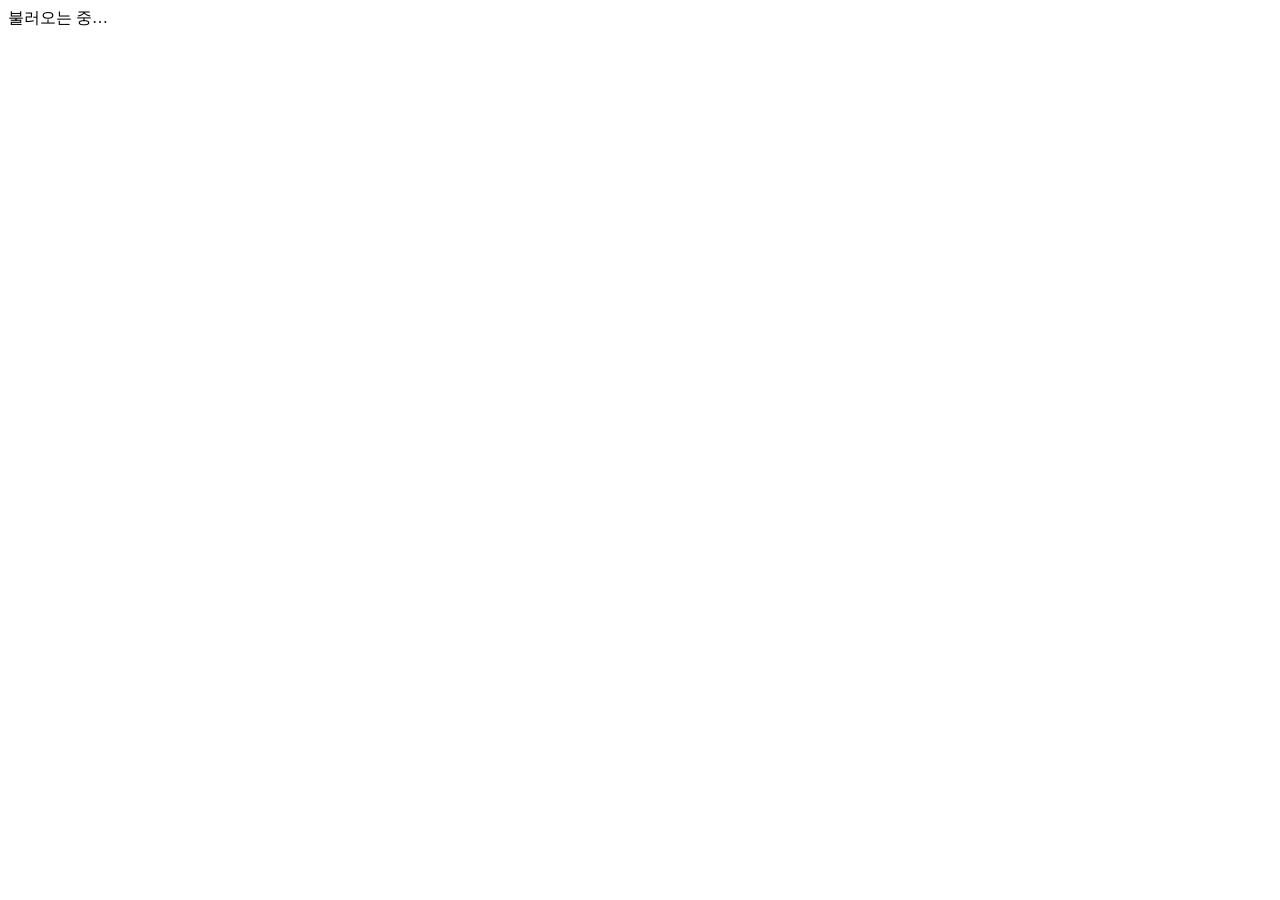
==== commit 2b6c6a24: "feat(admin): 통계 탭 로딩 개선 — 섹션별 로딩 + 5분 TTL 캐시 - 전체 화면 로딩 오버레이 제거 → 우하단 비차단 알림(진행 건수·경과 시간) - getJSON(" ====
--- a/api/server/admin/index.html
+++ b/api/server/admin/index.html
@@ -318,6 +318,7 @@
         <select id="group-filter" class="toolbar-select"><option value="all">전체</option></select>
         <button class="btn-refresh" id="btn-group-insights">그룹 인사이트</button>
         <button class="btn-refresh" id="btn-sync-groups" title="BIMS 조직 API 에서 그룹 정보를 가져옵니다 (아직 로그인하지 않은 사용자용)">그룹 동기화</button>
+        <button class="btn-refresh" id="btn-export-monthly" title="달력월 기준 채팅 횟수(질의) 집계 — 요약 / 사용자별 / 그룹별 시트">월간 보고 엑셀</button>
         <!-- 기간 필터 (사용자 탭 전용) -->
         <div id="range-users"></div>
         <div id="user-search-wrap" class="search-wrap" style="margin-left:auto;">
@@ -713,11 +714,11 @@
   </main>
 </div>
 
-<!-- ── 전역 로딩 오버레이 (js/core.js beginLoading) ── -->
+<!-- ── 로딩 알림 (우하단, 화면을 막지 않음 · js/core.js beginLoading) ── -->
 <div class="loading-overlay" id="loading-overlay" aria-live="polite" aria-busy="true">
   <div class="loading-card">
     <div class="loading-spinner"></div>
-    <div class="loading-text">데이터 불러오는 중…</div>
+    <div class="loading-text">불러오는 중…</div>
     <div class="loading-elapsed"></div>
   </div>
 </div>
